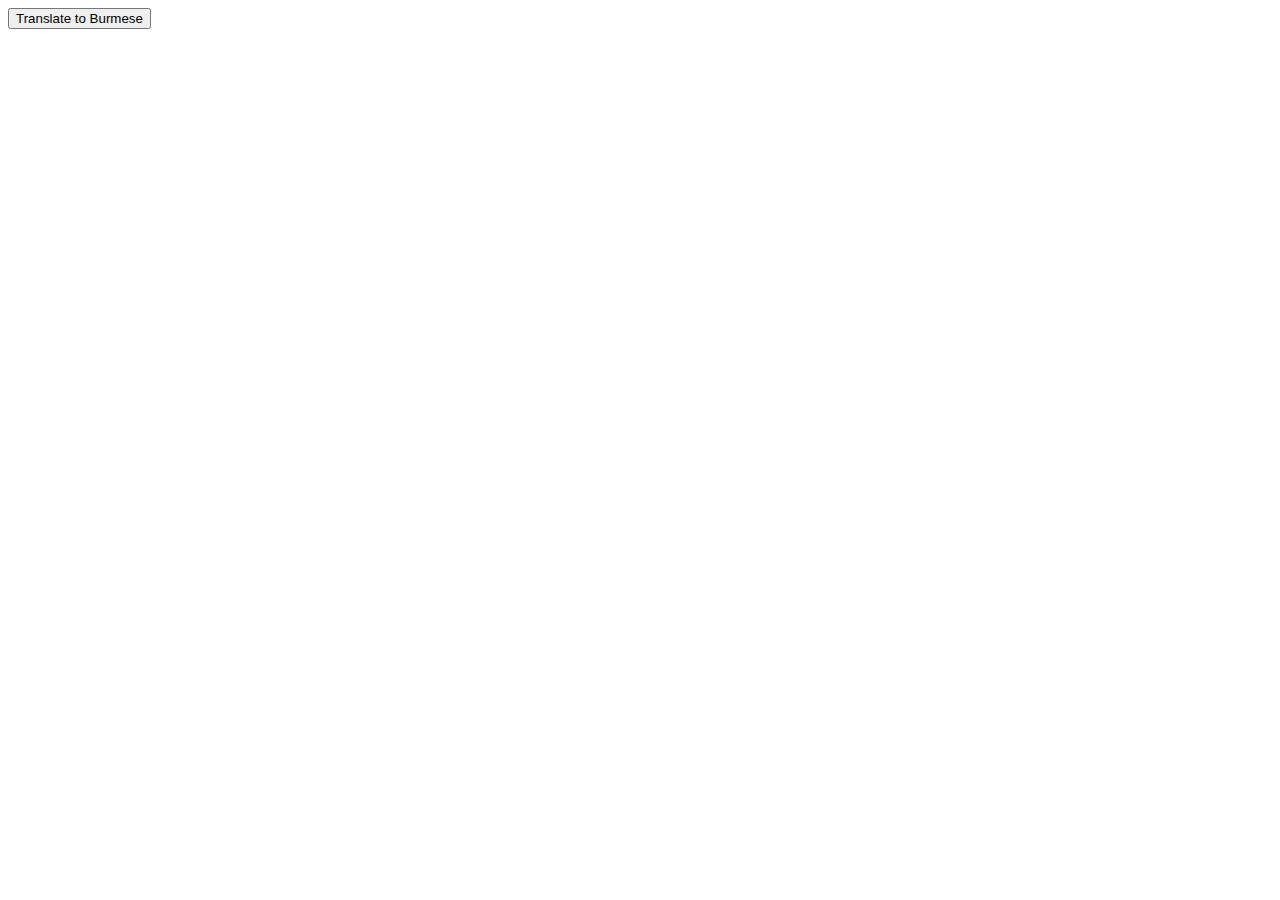
==== index.html @ 165e00af "Create index.html" ====
<!DOCTYPE html>
<html lang="en">
<head>
    <meta charset="UTF-8">
    <meta http-equiv="X-UA-Compatible" content="IE=edge">
    <meta name="viewport" content="width=device-width, initial-scale=1.0">
    <link rel="stylesheet" href="style.css">
    <title>BIACMS</title>
</head>
<body>
    <header></header>
    <section id="articles" class="articles"></section>
    <section id="translated_articles" class="articles"></section>

    <button id="btn">Translate to Burmese</button>

    <script type="module" src="js/home.js"></script>
</body>
</html>
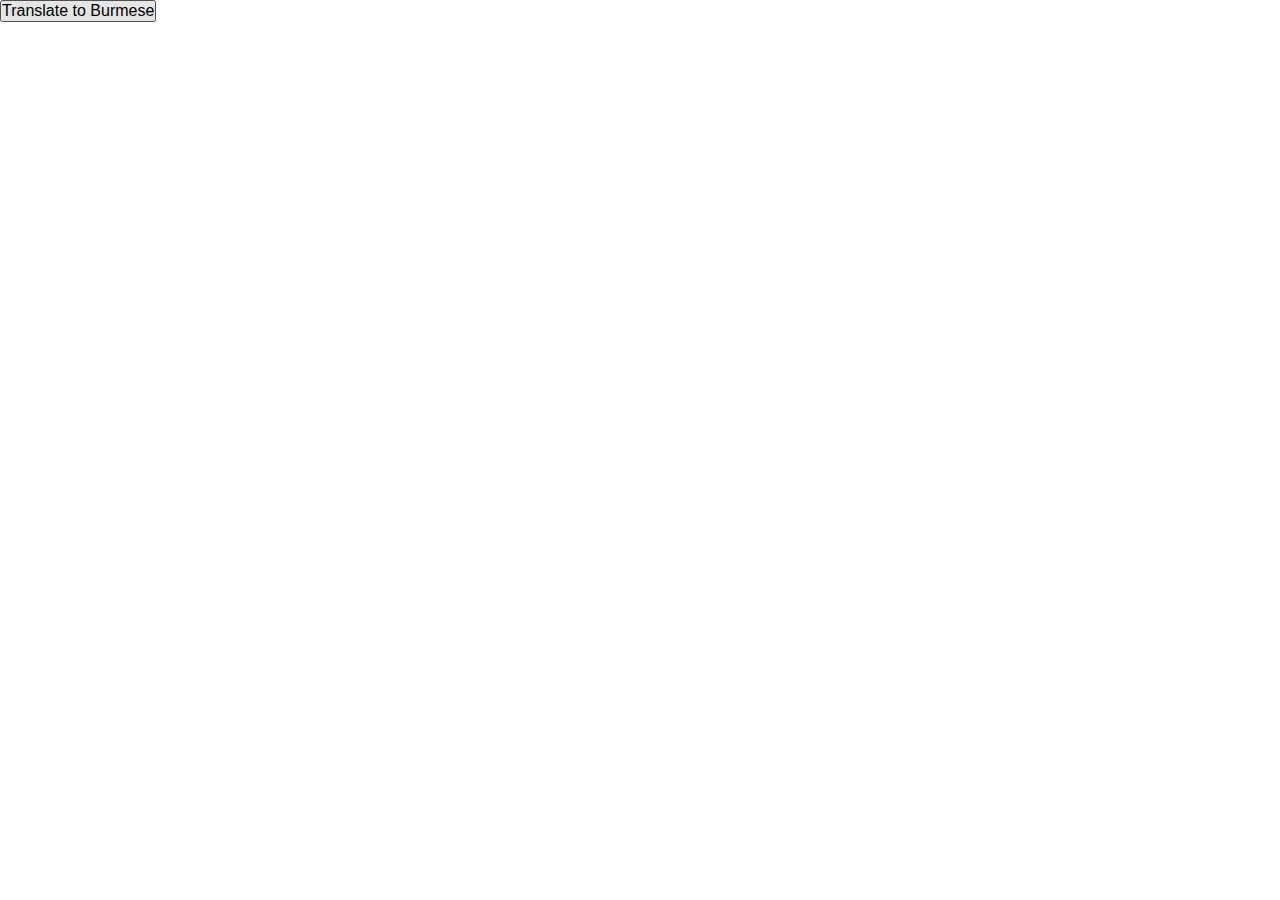
==== commit 8c7a29a2: "Update index.html" ====
--- a/index.html
+++ b/index.html
@@ -5,7 +5,7 @@
     <meta http-equiv="X-UA-Compatible" content="IE=edge">
     <meta name="viewport" content="width=device-width, initial-scale=1.0">
     <link rel="stylesheet" href="style.css">
-    <title>BIACMS</title>
+    <title>SpringMoni</title>
 </head>
 <body>
     <header></header>
--- a/style.css
+++ b/style.css
@@ -0,0 +1,23 @@
+* {
+    margin: 0;
+    padding: 0;
+    box-sizing: border-box;
+    max-width: 100vw;
+    font-size: 100%;
+}
+
+p, span, strong, table, tr, td, h1, h2, h3, h4, h5, h6, i, a {
+    text-decoration: none;
+    letter-spacing: normal;
+    line-height: 1.5;
+    color: rgba(0, 0, 0, .9);
+    margin: 0;
+    padding: 0;
+}
+
+.info {
+    display: block;
+    padding: 0.6rem;
+    background-color: rgba(0, 0, 0, .1);
+    font-size: 0.78rem;
+}
